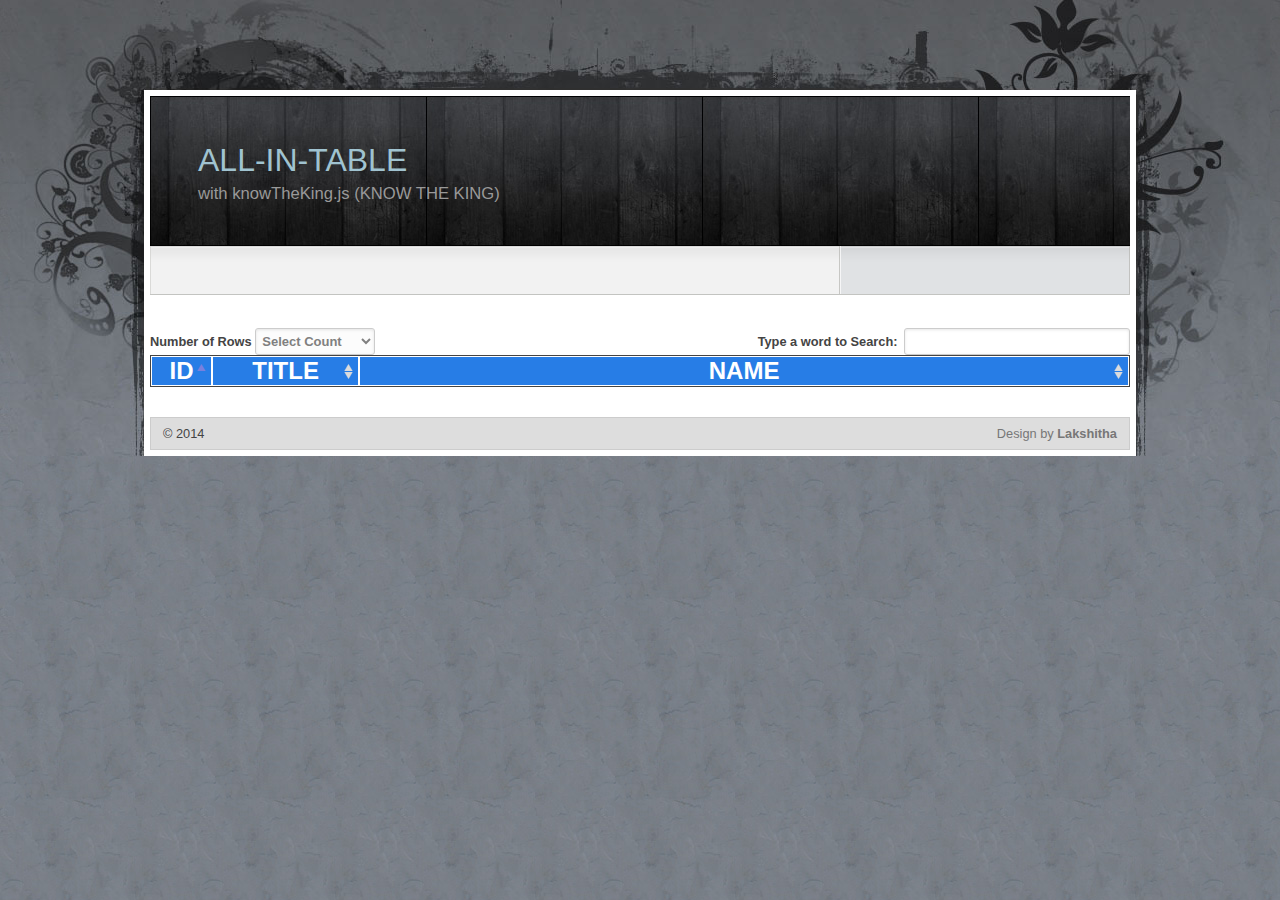
==== public_html/index.html @ a417cc81 "init" ====
<!DOCTYPE html>
<!DOCTYPE html PUBLIC "-//W3C//DTD XHTML 1.0 Transitional//EN" "http://www.w3.org/TR/xhtml1/DTD/xhtml1-transitional.dtd">
<html xmlns="http://www.w3.org/1999/xhtml" dir="ltr">
    <head>
        <title>Lakshitha 212</title>
        <meta http-equiv="content-type" content="text/html; charset=UTF-8"/>
        <meta name="description" content=""/>
        <meta name="keywords" content="noTheKing,TABLE-IN-ALL,table filter,table sorter" />
        <meta name="author" content="" />
        <script type="text/javascript" src="js/libs/jquery-1.9.1.js"></script>
        <script type="text/javascript" src="js/libs/knowTheKing.js"></script>
        <script type="text/javascript" src="js/libs/setupKnowTheKing.js"></script>
        <link rel="stylesheet" type="text/css" href="css/style.css" media="screen" />
        <link rel="stylesheet" type="text/css" href="css/knowTheKng.css" media="screen" />
        <script type="text/javascript">
            $(document).ready(function() {
                var s = $('#e').dataTable();
                setupDataTableSettings(true, true, [10, 100, 200, 500], 'e', true, true);
            });

        </script>
    </head>
    <body id="top">

        <div id="layout_wrapper">
            <div id="layout_wrapper2">
                <div id="layout_wrapper3">
                    <div id="layout_wrapper4">

                        <div id="header_wrapper">
                            <div id="header">
                                <div id="site_title">
                                    <h1><a href="#">ALL-IN-TABLE</a></h1>
                                    <h2>with knowTheKing.js (KNOW THE KING)</h2>
                                </div>
                            </div>
                        </div>
                        <div id="main_wrapper">
                            <div id="main">
                                <div class="clearer">&nbsp;</div>
                            </div>
                        </div>
                        <br></br>
                        <table id="e" border="1">
                            <thead>
                                <tr>
                                    <td>ID</td>
                                    <td>TITLE</td>
                                    <td>NAME</td>
                                </tr>
                            </thead>
                            <tbody>
                                <tr>
                                    <td>1</td>
                                    <td>Mr.</td>
                                    <td>B.E.Waduge</td>
                                </tr>
                                <tr>
                                    <td>2</td>
                                    <td>Mr.</td>
                                    <td>K.M. Thamira Madushanka </td>
                                </tr>
                                <tr>
                                    <td>3</td>
                                    <td>Mr.</td>
                                    <td>Oshan</td>
                                </tr>
                                <tr>
                                    <td>4</td>
                                    <td>Mr.</td>
                                    <td>M.S.M.Insaf</td>
                                </tr>
                                <tr>
                                    <td>5</td>
                                    <td>Mr.</td>
                                    <td>H.W.Thisaru Dilhara </td>
                                </tr>
                                <tr>
                                    <td>6</td>
                                    <td>Mr.</td>
                                    <td>Supun Lakshan Disanayaka</td>
                                </tr>


                                <tr>
                                    <td>7</td>
                                    <td>Mr.</td>
                                    <td>S.H.Dinesh Madushanka</td>
                                </tr>
                                <tr>
                                    <td>8</td>
                                    <td>Mr.</td>
                                    <td>R.T.T.Rubasinghe</td>
                                </tr>
                                <tr>
                                    <td>9</td>
                                    <td>Mr.</td>
                                    <td>I.H.M.S.Kumara</td>
                                </tr>
                                <tr>
                                    <td>10</td>
                                    <td>Mr.</td>
                                    <td>Lahiru Prasanna</td>
                                </tr>
                                <tr>
                                    <td>11</td>
                                    <td>Mr.</td>
                                    <td>M.I.Faazy Ahamad</td>
                                </tr>
                                <tr>
                                    <td>12</td>
                                    <td>Mr.</td>
                                    <td>A.L.A.Lahiru Chaminda</td>
                                </tr>
                                <tr>
                                    <td>13</td>
                                    <td>Mr.</td>
                                    <td>Kanishka Sanjaya</td>
                                </tr>
                                <tr>
                                    <td>14</td>
                                    <td>Mr.</td>
                                    <td>Kasun Wickramanayake</td>
                                </tr>
                                <tr>
                                    <td>15</td>
                                    <td>Mr.</td>
                                    <td>Y.Chathura Umayanga Sriyaratne</td>
                                </tr>
                                <tr>
                                    <td>16</td>
                                    <td>Mr.</td>
                                    <td>Mohomed Thahsan</td>
                                </tr>
                                <tr>
                                    <td>17</td>
                                    <td>Mr.</td>
                                    <td>Mohamed Rislan</td>
                                </tr>
                                <tr>
                                    <td>18</td>
                                    <td>Mr.</td>
                                    <td>Niroshan Chathura</td>
                                </tr>
                                <tr>
                                    <td>19</td>
                                    <td>Mr.</td>
                                    <td>Anuradha Hennayake K.M.S. </td>
                                </tr>
                                <tr>
                                    <td>20</td>
                                    <td>Mr.</td>
                                    <td>Kasun Buddika </td>
                                </tr>
                                <tr>
                                    <td>1</td>
                                    <td>Mr.</td>
                                    <td>B.E.Waduge</td>
                                </tr>
                                <tr>
                                    <td>2</td>
                                    <td>Mr.</td>
                                    <td>K.M. Thamira Madushanka </td>
                                </tr>
                                <tr>
                                    <td>3</td>
                                    <td>Mr.</td>
                                    <td>Oshan</td>
                                </tr>
                                <tr>
                                    <td>4</td>
                                    <td>Mr.</td>
                                    <td>M.S.M.Insaf</td>
                                </tr>
                                <tr>
                                    <td>5</td>
                                    <td>Mr.</td>
                                    <td>H.W.Thisaru Dilhara </td>
                                </tr>
                                <tr>
                                    <td>6</td>
                                    <td>Mr.</td>
                                    <td>Supun Lakshan Disanayaka</td>
                                </tr>


                                <tr>
                                    <td>7</td>
                                    <td>Mr.</td>
                                    <td>S.H.Dinesh Madushanka</td>
                                </tr>
                                <tr>
                                    <td>8</td>
                                    <td>Mr.</td>
                                    <td>R.T.T.Rubasinghe</td>
                                </tr>
                                <tr>
                                    <td>9</td>
                                    <td>Mr.</td>
                                    <td>I.H.M.S.Kumara</td>
                                </tr>
                                <tr>
                                    <td>10</td>
                                    <td>Mr.</td>
                                    <td>Lahiru Prasanna</td>
                                </tr>
                                <tr>
                                    <td>11</td>
                                    <td>Mr.</td>
                                    <td>M.I.Faazy Ahamad</td>
                                </tr>
                                <tr>
                                    <td>12</td>
                                    <td>Mr.</td>
                                    <td>A.L.A.Lahiru Chaminda</td>
                                </tr>
                                <tr>
                                    <td>13</td>
                                    <td>Mr.</td>
                                    <td>Kanishka Sanjaya</td>
                                </tr>
                                <tr>
                                    <td>14</td>
                                    <td>Mr.</td>
                                    <td>Kasun Wickramanayake</td>
                                </tr>
                                <tr>
                                    <td>15</td>
                                    <td>Mr.</td>
                                    <td>Y.Chathura Umayanga Sriyaratne</td>
                                </tr>
                                <tr>
                                    <td>16</td>
                                    <td>Mr.</td>
                                    <td>Mohomed Thahsan</td>
                                </tr>
                                <tr>
                                    <td>17</td>
                                    <td>Mr.</td>
                                    <td>Mohamed Rislan</td>
                                </tr>
                                <tr>
                                    <td>18</td>
                                    <td>Mr.</td>
                                    <td>Niroshan Chathura</td>
                                </tr>
                                <tr>
                                    <td>19</td>
                                    <td>Mr.</td>
                                    <td>Anuradha Hennayake K.M.S. </td>
                                </tr>
                                <tr>
                                    <td>20</td>
                                    <td>Mr.</td>
                                    <td>Kasun Buddika </td>
                                </tr>
                                <tr>
                                    <td>1</td>
                                    <td>Mr.</td>
                                    <td>B.E.Waduge</td>
                                </tr>
                                <tr>
                                    <td>2</td>
                                    <td>Mr.</td>
                                    <td>K.M. Thamira Madushanka </td>
                                </tr>
                                <tr>
                                    <td>3</td>
                                    <td>Mr.</td>
                                    <td>Oshan</td>
                                </tr>
                                <tr>
                                    <td>4</td>
                                    <td>Mr.</td>
                                    <td>M.S.M.Insaf</td>
                                </tr>
                                <tr>
                                    <td>5</td>
                                    <td>Mr.</td>
                                    <td>H.W.Thisaru Dilhara </td>
                                </tr>
                                <tr>
                                    <td>6</td>
                                    <td>Mr.</td>
                                    <td>Supun Lakshan Disanayaka</td>
                                </tr>


                                <tr>
                                    <td>7</td>
                                    <td>Mr.</td>
                                    <td>S.H.Dinesh Madushanka</td>
                                </tr>
                                <tr>
                                    <td>8</td>
                                    <td>Mr.</td>
                                    <td>R.T.T.Rubasinghe</td>
                                </tr>
                                <tr>
                                    <td>9</td>
                                    <td>Mr.</td>
                                    <td>I.H.M.S.Kumara</td>
                                </tr>
                                <tr>
                                    <td>10</td>
                                    <td>Mr.</td>
                                    <td>Lahiru Prasanna</td>
                                </tr>
                                <tr>
                                    <td>11</td>
                                    <td>Mr.</td>
                                    <td>M.I.Faazy Ahamad</td>
                                </tr>
                                <tr>
                                    <td>12</td>
                                    <td>Mr.</td>
                                    <td>A.L.A.Lahiru Chaminda</td>
                                </tr>
                                <tr>
                                    <td>13</td>
                                    <td>Mr.</td>
                                    <td>Kanishka Sanjaya</td>
                                </tr>
                                <tr>
                                    <td>14</td>
                                    <td>Mr.</td>
                                    <td>Kasun Wickramanayake</td>
                                </tr>
                                <tr>
                                    <td>15</td>
                                    <td>Mr.</td>
                                    <td>Y.Chathura Umayanga Sriyaratne</td>
                                </tr>
                                <tr>
                                    <td>16</td>
                                    <td>Mr.</td>
                                    <td>Mohomed Thahsan</td>
                                </tr>
                                <tr>
                                    <td>17</td>
                                    <td>Mr.</td>
                                    <td>Mohamed Rislan</td>
                                </tr>
                                <tr>
                                    <td>18</td>
                                    <td>Mr.</td>
                                    <td>Niroshan Chathura</td>
                                </tr>
                                <tr>
                                    <td>19</td>
                                    <td>Mr.</td>
                                    <td>Anuradha Hennayake K.M.S. </td>
                                </tr>
                                <tr>
                                    <td>20</td>
                                    <td>Mr.</td>
                                    <td>Kasun Buddika </td>
                                </tr>
                                <tr>
                                    <td>1</td>
                                    <td>Mr.</td>
                                    <td>B.E.Waduge</td>
                                </tr>
                                <tr>
                                    <td>2</td>
                                    <td>Mr.</td>
                                    <td>K.M. Thamira Madushanka </td>
                                </tr>
                                <tr>
                                    <td>3</td>
                                    <td>Mr.</td>
                                    <td>Oshan</td>
                                </tr>
                                <tr>
                                    <td>4</td>
                                    <td>Mr.</td>
                                    <td>M.S.M.Insaf</td>
                                </tr>
                                <tr>
                                    <td>5</td>
                                    <td>Mr.</td>
                                    <td>H.W.Thisaru Dilhara </td>
                                </tr>
                                <tr>
                                    <td>6</td>
                                    <td>Mr.</td>
                                    <td>Supun Lakshan Disanayaka</td>
                                </tr>


                                <tr>
                                    <td>7</td>
                                    <td>Mr.</td>
                                    <td>S.H.Dinesh Madushanka</td>
                                </tr>
                                <tr>
                                    <td>8</td>
                                    <td>Mr.</td>
                                    <td>R.T.T.Rubasinghe</td>
                                </tr>
                                <tr>
                                    <td>9</td>
                                    <td>Mr.</td>
                                    <td>I.H.M.S.Kumara</td>
                                </tr>
                                <tr>
                                    <td>10</td>
                                    <td>Mr.</td>
                                    <td>Lahiru Prasanna</td>
                                </tr>
                                <tr>
                                    <td>11</td>
                                    <td>Mr.</td>
                                    <td>M.I.Faazy Ahamad</td>
                                </tr>
                                <tr>
                                    <td>12</td>
                                    <td>Mr.</td>
                                    <td>A.L.A.Lahiru Chaminda</td>
                                </tr>
                                <tr>
                                    <td>13</td>
                                    <td>Mr.</td>
                                    <td>Kanishka Sanjaya</td>
                                </tr>
                                <tr>
                                    <td>14</td>
                                    <td>Mr.</td>
                                    <td>Kasun Wickramanayake</td>
                                </tr>
                                <tr>
                                    <td>15</td>
                                    <td>Mr.</td>
                                    <td>Y.Chathura Umayanga Sriyaratne</td>
                                </tr>
                                <tr>
                                    <td>16</td>
                                    <td>Mr.</td>
                                    <td>Mohomed Thahsan</td>
                                </tr>
                                <tr>
                                    <td>17</td>
                                    <td>Mr.</td>
                                    <td>Mohamed Rislan</td>
                                </tr>
                                <tr>
                                    <td>18</td>
                                    <td>Mr.</td>
                                    <td>Niroshan Chathura</td>
                                </tr>
                                <tr>
                                    <td>19</td>
                                    <td>Mr.</td>
                                    <td>Anuradha Hennayake K.M.S. </td>
                                </tr>
                                <tr>
                                    <td>20</td>
                                    <td>Mr.</td>
                                    <td>Kasun Buddika </td>
                                </tr>
                                <tr>
                                    <td>1</td>
                                    <td>Mr.</td>
                                    <td>B.E.Waduge</td>
                                </tr>
                                <tr>
                                    <td>2</td>
                                    <td>Mr.</td>
                                    <td>K.M. Thamira Madushanka </td>
                                </tr>
                                <tr>
                                    <td>3</td>
                                    <td>Mr.</td>
                                    <td>Oshan</td>
                                </tr>
                                <tr>
                                    <td>4</td>
                                    <td>Mr.</td>
                                    <td>M.S.M.Insaf</td>
                                </tr>
                                <tr>
                                    <td>5</td>
                                    <td>Mr.</td>
                                    <td>H.W.Thisaru Dilhara </td>
                                </tr>
                                <tr>
                                    <td>6</td>
                                    <td>Mr.</td>
                                    <td>Supun Lakshan Disanayaka</td>
                                </tr>


                                <tr>
                                    <td>7</td>
                                    <td>Mr.</td>
                                    <td>S.H.Dinesh Madushanka</td>
                                </tr>
                                <tr>
                                    <td>8</td>
                                    <td>Mr.</td>
                                    <td>R.T.T.Rubasinghe</td>
                                </tr>
                                <tr>
                                    <td>9</td>
                                    <td>Mr.</td>
                                    <td>I.H.M.S.Kumara</td>
                                </tr>
                                <tr>
                                    <td>10</td>
                                    <td>Mr.</td>
                                    <td>Lahiru Prasanna</td>
                                </tr>
                                <tr>
                                    <td>11</td>
                                    <td>Mr.</td>
                                    <td>M.I.Faazy Ahamad</td>
                                </tr>
                                <tr>
                                    <td>12</td>
                                    <td>Mr.</td>
                                    <td>A.L.A.Lahiru Chaminda</td>
                                </tr>
                                <tr>
                                    <td>13</td>
                                    <td>Mr.</td>
                                    <td>Kanishka Sanjaya</td>
                                </tr>
                                <tr>
                                    <td>14</td>
                                    <td>Mr.</td>
                                    <td>Kasun Wickramanayake</td>
                                </tr>
                                <tr>
                                    <td>15</td>
                                    <td>Mr.</td>
                                    <td>Y.Chathura Umayanga Sriyaratne</td>
                                </tr>
                                <tr>
                                    <td>16</td>
                                    <td>Mr.</td>
                                    <td>Mohomed Thahsan</td>
                                </tr>
                                <tr>
                                    <td>17</td>
                                    <td>Mr.</td>
                                    <td>Mohamed Rislan</td>
                                </tr>
                                <tr>
                                    <td>18</td>
                                    <td>Mr.</td>
                                    <td>Niroshan Chathura</td>
                                </tr>
                                <tr>
                                    <td>19</td>
                                    <td>Mr.</td>
                                    <td>Anuradha Hennayake K.M.S. </td>
                                </tr>
                                <tr>
                                    <td>20</td>
                                    <td>Mr.</td>
                                    <td>Kasun Buddika </td>
                                </tr>
                                <tr>
                                    <td>1</td>
                                    <td>Mr.</td>
                                    <td>B.E.Waduge</td>
                                </tr>
                                <tr>
                                    <td>2</td>
                                    <td>Mr.</td>
                                    <td>K.M. Thamira Madushanka </td>
                                </tr>
                                <tr>
                                    <td>3</td>
                                    <td>Mr.</td>
                                    <td>Oshan</td>
                                </tr>
                                <tr>
                                    <td>4</td>
                                    <td>Mr.</td>
                                    <td>M.S.M.Insaf</td>
                                </tr>
                                <tr>
                                    <td>5</td>
                                    <td>Mr.</td>
                                    <td>H.W.Thisaru Dilhara </td>
                                </tr>
                                <tr>
                                    <td>6</td>
                                    <td>Mr.</td>
                                    <td>Supun Lakshan Disanayaka</td>
                                </tr>


                                <tr>
                                    <td>7</td>
                                    <td>Mr.</td>
                                    <td>S.H.Dinesh Madushanka</td>
                                </tr>
                                <tr>
                                    <td>8</td>
                                    <td>Mr.</td>
                                    <td>R.T.T.Rubasinghe</td>
                                </tr>
                                <tr>
                                    <td>9</td>
                                    <td>Mr.</td>
                                    <td>I.H.M.S.Kumara</td>
                                </tr>
                                <tr>
                                    <td>10</td>
                                    <td>Mr.</td>
                                    <td>Lahiru Prasanna</td>
                                </tr>
                                <tr>
                                    <td>11</td>
                                    <td>Mr.</td>
                                    <td>M.I.Faazy Ahamad</td>
                                </tr>
                                <tr>
                                    <td>12</td>
                                    <td>Mr.</td>
                                    <td>A.L.A.Lahiru Chaminda</td>
                                </tr>
                                <tr>
                                    <td>13</td>
                                    <td>Mr.</td>
                                    <td>Kanishka Sanjaya</td>
                                </tr>
                                <tr>
                                    <td>14</td>
                                    <td>Mr.</td>
                                    <td>Kasun Wickramanayake</td>
                                </tr>
                                <tr>
                                    <td>15</td>
                                    <td>Mr.</td>
                                    <td>Y.Chathura Umayanga Sriyaratne</td>
                                </tr>
                                <tr>
                                    <td>16</td>
                                    <td>Mr.</td>
                                    <td>Mohomed Thahsan</td>
                                </tr>
                                <tr>
                                    <td>17</td>
                                    <td>Mr.</td>
                                    <td>Mohamed Rislan</td>
                                </tr>
                                <tr>
                                    <td>18</td>
                                    <td>Mr.</td>
                                    <td>Niroshan Chathura</td>
                                </tr>
                                <tr>
                                    <td>19</td>
                                    <td>Mr.</td>
                                    <td>Anuradha Hennayake K.M.S. </td>
                                </tr>
                                <tr>
                                    <td>20</td>
                                    <td>Mr.</td>
                                    <td>Kasun Buddika </td>
                                </tr>
                                <tr>
                                    <td>1</td>
                                    <td>Mr.</td>
                                    <td>B.E.Waduge</td>
                                </tr>
                                <tr>
                                    <td>2</td>
                                    <td>Mr.</td>
                                    <td>K.M. Thamira Madushanka </td>
                                </tr>
                                <tr>
                                    <td>3</td>
                                    <td>Mr.</td>
                                    <td>Oshan</td>
                                </tr>
                                <tr>
                                    <td>4</td>
                                    <td>Mr.</td>
                                    <td>M.S.M.Insaf</td>
                                </tr>
                                <tr>
                                    <td>5</td>
                                    <td>Mr.</td>
                                    <td>H.W.Thisaru Dilhara </td>
                                </tr>
                                <tr>
                                    <td>6</td>
                                    <td>Mr.</td>
                                    <td>Supun Lakshan Disanayaka</td>
                                </tr>


                                <tr>
                                    <td>7</td>
                                    <td>Mr.</td>
                                    <td>S.H.Dinesh Madushanka</td>
                                </tr>
                                <tr>
                                    <td>8</td>
                                    <td>Mr.</td>
                                    <td>R.T.T.Rubasinghe</td>
                                </tr>
                                <tr>
                                    <td>9</td>
                                    <td>Mr.</td>
                                    <td>I.H.M.S.Kumara</td>
                                </tr>
                                <tr>
                                    <td>10</td>
                                    <td>Mr.</td>
                                    <td>Lahiru Prasanna</td>
                                </tr>
                                <tr>
                                    <td>11</td>
                                    <td>Mr.</td>
                                    <td>M.I.Faazy Ahamad</td>
                                </tr>
                                <tr>
                                    <td>12</td>
                                    <td>Mr.</td>
                                    <td>A.L.A.Lahiru Chaminda</td>
                                </tr>
                                <tr>
                                    <td>13</td>
                                    <td>Mr.</td>
                                    <td>Kanishka Sanjaya</td>
                                </tr>
                                <tr>
                                    <td>14</td>
                                    <td>Mr.</td>
                                    <td>Kasun Wickramanayake</td>
                                </tr>
                                <tr>
                                    <td>15</td>
                                    <td>Mr.</td>
                                    <td>Y.Chathura Umayanga Sriyaratne</td>
                                </tr>
                                <tr>
                                    <td>16</td>
                                    <td>Mr.</td>
                                    <td>Mohomed Thahsan</td>
                                </tr>
                                <tr>
                                    <td>17</td>
                                    <td>Mr.</td>
                                    <td>Mohamed Rislan</td>
                                </tr>
                                <tr>
                                    <td>18</td>
                                    <td>Mr.</td>
                                    <td>Niroshan Chathura</td>
                                </tr>
                                <tr>
                                    <td>19</td>
                                    <td>Mr.</td>
                                    <td>Anuradha Hennayake K.M.S. </td>
                                </tr>
                                <tr>
                                    <td>20</td>
                                    <td>Mr.</td>
                                    <td>Kasun Buddika </td>
                                </tr>

                            </tbody>
                        </table>
                        <br></br>
                        <div id="footer">

                            <div class="left">
                                &copy; 2014
                            </div>
                            <div class="right">
                                <a href="#">Design </a> by <strong>Lakshitha</strong>
                            </div>

                            <div class="clearer">&nbsp;</div>

                        </div>

                    </div>
                </div>
            </div>
        </div>

    </body>
</html>
---- public_html/css/style.css ----
html, body, div, span, object, iframe, h1, h2, h3, h4, h5, h6, p, blockquote, pre, a, abbr, acronym, address, code, del, dfn, em, img, q, dl, dt, dd, ol, ul, li, fieldset, form, label, legend, table, caption, tbody, tfoot, thead, tr, th, td, textarea, input, select {margin: 0; padding: 0; border: 0; font-weight: inherit; font-style: inherit; font-size: 100%; font-family: inherit; vertical-align: baseline;}
caption{text-align: left; font-weight: normal;}
blockquote:before, blockquote:after, q:before, q:after {content: "";}
blockquote, q {quotes: "" "";}
a img {border: none;}
:focus {outline: 0;}


/*
   General
------------------------------------------------------------------- */

html {
    height: 100%;

}

body {
    background: #797E84 url('img/body.jpg');
    color: #444;
    font: normal 80% sans-serif;

}


/*
   Typography
------------------------------------------------------------------- */

/* Headings */

h1,h2,h3,h4,h5,h6 {
    color: #555;
    font-weight: normal;
    line-height: 1;
    margin-bottom: 0.3em;
}
h4,h5,h6 {font-weight: bold;}

h1 {font-size: 2.6em;}
h2 {font-size: 2em;}
h3 {font-size: 1.5em;}
h4 {font-size: 1.25em;}
h5 {font-size: 1.1em;}
h6 {font-size: 1em;}

h1 img, h2 img, h3 img, h4 img, h5 img, h6 img {margin: 0;}


/* Text elements */

p {margin-bottom: 1em;}

a:focus,a:hover {color: #000;}
a {
    color: #357;
    text-decoration: underline;
}

abbr, acronym {border-bottom: 1px dotted #666;}
address {margin-bottom: 1.5em;}
blockquote {margin: 1.5em;}
del, blockquote {color: #666;}
em, dfn, blockquote, address {font-style: italic;}
strong, dfn {font-weight: bold;}
sup, sub {line-height: 0;}

pre {
    margin: 1.5em 0;
    white-space: pre;
}
pre,code,tt {
    font: 1em monospace;
    line-height: 1.5;
}


/* Lists */

li ul, li ol {margin-left: 1.5em;}
ul, ol {margin: 0 1.5em 1.5em 1.5em;}

ul {list-style-type: disc;}
ol {list-style-type: decimal;}

dl {margin: 0 0 1.5em 0;}
dl dt {font-weight: bold;}
dd {margin-left: 1.5em;}

ul.tabbed {
    display: inline;
    margin: 0;
}
ul.tabbed li {
    float: left;
    list-style: none;
    margin: 0;
}

/* Misc classes */

.small {font-size: 0.9em;}
.smaller {font-size: 0.8em;}
.smallest {font-size: 0.7em;}

.large {font-size: 1.1em;}
.larger {font-size: 1.2em;}
.largest {font-size: 1.3em;}

.hidden {display: none;}

.quiet {color: #666;}
.loud {color: #000;}
.highlight {background: #FF0;}

.text_left {text-align: left;}
.text_right {text-align: right;}
.text_center {text-align: center;}

.error, .notice, .success {
    font-size: 1.1em;
    border: 1px solid #DDD;
    margin-bottom: 1em;
    padding: 0.6em 0.8em;
}

.error {
    background: #FBE3E4;
    border-color: #FBC2C4;
    color: #8A1F11;
}
.error a {color: #8A1F11;}

.notice {
    background: #FFF6BF;
    border-color: #FFD324;
    color: #514721;
}
.notice a {color: #514721;}

.success {
    background: #E6EFC2;
    border-color: #C6D880;
    color: #264409;
}
.success a {color: #264409;}


/*
   Forms
------------------------------------------------------------------- */

label {
    cursor: pointer;
    font-weight: bold;
}
fieldset {border: 1px solid #CCC;}
legend {
    font-size: 1.2em;
    font-weight: bold;
}
textarea {overflow: auto;}
input.text, textarea, select {
    background: #FCFCFC;
    border: 1px inset #AAA;
    padding: 4px 5px;
}
input.text:focus, textarea:focus, select:focus {background: #FFFFF5;}

input.button {
    background: #F9F9F3;
    border: 1px outset #AAA;
    padding: 4px 5px;
}
input.button:active {border-style: inset;}


.form_row {
    background: #F5F5F5;
    border-top: 1px solid #FFF;
    border-bottom: 1px solid #E1E1E1;
    padding: 10px 0;
}
.form_required {font-weight: bold;}
.form_row_submit, .legend {
    background: #E5E5E5;
    border-bottom: 1px solid #CCC;
    border-top: 1px solid #FAFAFA;
    padding: 4px 0 8px;
}
.legend {
    border-bottom: 1px solid #CCC;
    padding: 8px 18px 6px;
    font-size: 1.4em;
}
.form_property, .form_value {float: left;}
.form_property {
    text-align: right;
    width: 110px;
}
.form_value {padding-left: 24px;}
.form_row_submit .form_value {padding-left: 132px;}

.center,.aligncenter {
    display: block;
    margin-left: auto;
    margin-right: auto;
}

img.bordered,img.alignleft,img.alignright,img.aligncenter {
    background-color: #FFF;
    border: 1px solid #DDD;
    padding: 3px;
}
img.alignleft, img.left {margin: 0 1.5em 1em 0;}
img.alignright, img.right {margin: 0 0 1em 1.5em;}


/* Floats */

.left,.alignleft {float: left;}
.right,.alignright {float: right;}

.clear,.clearer {clear: both;}
.clearer {
    display: block;
    font-size: 0;
    line-height: 0;
}


/*
   Separators
------------------------------------------------------------------- */

.content_separator, .archive_separator {
    background: #D5D5D5;
    clear: both;
    color: #FFE;
    display: block;
    font-size: 0;
    height: 1px;
    line-height: 0;
    margin: 12px 0 24px;
}
.archive_separator {margin: 0 0 14px;}


/*
   Posts
------------------------------------------------------------------- */

.post {margin-bottom: 24px;}

.post_title a,.post_meta a, .post_date a {text-decoration: none;}
.post_title a:hover,.post_meta a:hover, .post_date a:hover {text-decoration: underline;}

.post_date {
    border-top: 1px solid #D5D5D5;
    color: #777;
    font-size: 0.9em;
    padding: 8px 0 12px;
}
.post_date a {color: #444;}

.post_meta {
    background: #E7E7E7;
    border: 1px solid #D7D7D7;
    color: #777;
    font-size: 0.9em;
    padding: 6px 10px;
}
.post_meta a {color: #345; }
.post_meta a:hover {color: #001;}

/* Archives */
.archive_pagination {margin-bottom: 1.6em;}
.archive_post {margin-bottom: 14px;}
.archive_post_title {padding-top: 3px;}
.archive_post_date {
    background: #FAFAFA;
    border-bottom: 1px solid #C5C5C5;
    border-right: 1px solid #CFCFCF;
    float: left;
    margin-right: 12px;
    padding: 2px 0 5px;
    text-align: center;
    width: 46px;
}
.archive_post .post_date {
    border: none;
    padding: 3px 0 0;
}
.archive_post_day {font: normal 1.6em Georgia,serif;}


/*
   Thumbnails
------------------------------------------------------------------- */

.thumbnails {margin: 0 0 1em -8px;}
.thumbnails a.thumb {
    background: #D5D5D5;
    display: block;
    float: left;
    margin: 0 0 8px 8px;
    padding: 3px;
}
.thumbnails a.thumb:hover {background: #C0C0C0;}
.thumbnails .thumb img {display: block;}


/*
   Box
------------------------------------------------------------------- */

.box {margin-bottom: 0.6em;}
.box_title {
    background: #D2D5D8;
    border-bottom: 1px solid #C6C9CB;
    color: #70767A;
    font: bold 1.3em sans-serif;
    padding: 7px 10px 6px;
}
.box_content {padding: 8px 0 8px;}
.box li:first-child {border-top: none;}


/*
   Comments
------------------------------------------------------------------- */

div.comment_list {
    border-top: 1px solid #D6D6D6;
    margin: 1em 0 2em;
}

.comment {
    border-bottom: 1px solid #D6D6D6;
    padding-top: 10px;
}
.comment_date {font-size: 0.9em;}
.comment_date a {
    color: #567;
    text-decoration: none;
}
.comment_date a:hover {
    color: #001;
    text-decoration: underline;
}
.comment_body {padding-top: 4px;}

.comment_gravatar {width: 48px;}
.comment_gravatar img {
    background: #FFF;
    border: 1px solid #DDD;
    padding: 2px;
}


/*
   Layout
------------------------------------------------------------------- */

/* General wrappers */

#layout_wrapper {
    background: url('img/layout_wrapper.jpg') repeat-x;
    padding-bottom: 16px;
}
#layout_wrapper2 {
    background: url('img/layout_wrapper2.jpg') no-repeat center top;
    padding-top: 90px;
}
#layout_wrapper3 {
    background: #FFF;
    margin: 0 auto;
    width: 992px;
}
#layout_wrapper4 {padding: 6px;}


/* Header */

#header_wrapper {
    background: #222 url('img/header.jpg') repeat-x;
    height: 150px;
}
#header {padding: 48px 48px 0 48px;}

#site_title h1 {
    color: #A0C3D0;
    font-size: 2.5em;
}
#site_title h1 a {
    color: #A0C3D0;
    text-decoration: none;
}
#site_title h1 a:hover {color: #DDD;}
#site_title h2 {
    color: #999;
    font-size: 1.3em;
}


/* Navigation */

#navigation {
    background: #6E7D85 url('img/navigation.gif') repeat-x;
    margin-bottom: 3px;
    padding-top: 4px;
}
#navigation a {
    color: #E0E6EA;
    display: block;
    font-weight: bold;
    text-decoration: none;
}
#navigation a:hover {color: #F0F6FA;}

/* Main navigation */
#nav li {border-right: 1px solid #54646C;}
#nav a {
    font-size: 1.3em;
    padding: 10px 16px;
}
#nav a:hover {background: #5E6D75;}
#nav li.current_page_item a {
    background: #6E7D85;
    color: #FFF;
}

/* Sub-navigation */
#subnav {
    border-top: 1px solid #555A5F;
    background: #60656A;
}
#subnav li {border-right: 1px solid #50555A;}
#subnav a {
    font-size: 1.1em;
    padding: 9px 12px;
}
#subnav a:hover {background: #555A5F;}


/* Main */

#main_wrapper {
    background: url('img/main_wrapper.gif') repeat-y;
    border-bottom: 1px solid #C3C4C1;
    margin-bottom: 3px;
}
#main {
    background: url('img/main.gif') no-repeat;
    padding: 24px 0;
}
#content_wrapper {width: 690px;}
#content {padding: 0 20px;}


/* Sidebar */

#sidebar_wrapper {width: 290px;}
#sidebar {padding: 0 18px;}


/* Dashboard */

#dashboard_wrapper {}
#dashboard {
    background: #C9CDCF url('img/dashboard.gif') repeat-x;
    border: 1px solid #ACAFB0;
    color: #404448;
    margin-bottom: 3px;
    padding: 16px;
}

#dashboard .col3 {width: 288px;}
#dashboard .col3mid {width: 370px;}
#dashboard .col3mid .col3_content {
    border-left: 1px solid #B0B4B8;
    border-right: 1px solid #B0B4B8;
    margin: 0 20px;
    padding: 0 20px;
}
#dashboard .col_title {
    color: #606669;
    font-size: 1.5em;
}

#dashboard ul {margin: 0;}
#dashboard li {
    border-bottom: 1px solid #BABEBF;
    list-style: none;
    padding: 5px 0;
}
#dashboard li a {
    color: #404448;
    text-decoration: none;
}
#dashboard li a:hover {
    color: #202428;
    text-decoration: underline;
}


/* Footer */

#footer {
    background: #DDD;
    border: 1px solid #CCC;
    padding: 8px 12px;
}
#footer .right, #footer .right a {
    color: #777;
    text-decoration: none;
}
#footer .right a:hover {
    color: #223;
    text-decoration: underline;
}

/*
   Single line IE-fix
------------------------------------------------------------------- */
* html #main, * html #dashboard {height: 0.01%; min-height: 0.01%;}


/*
   Misc overriding classes
------------------------------------------------------------------- */

/* Border */

.noborder {border: 0;}
.notborder {border-top: 0;}
.norborder {border-right: 0;}
.nobborder {border-bottom: 0;}
.nolborder {border-left: 0;}

/* Margin */

.nomargin {margin: 0;}
.notmargin {margin-top: 0;}
.normargin {margin-right: 0;}
.nobmargin {margin-bottom: 0;}
.nolmargin {margin-left: 0;}

/* Padding */

.nopadding {padding: 0;}
.notpadding {padding-top: 0;}
.norpadding {padding-right: 0;}
.nobpadding {padding-bottom: 0;}
.nolpadding {padding-left: 0;}


/*table*/
table{
    width: 100%;
    border: 1px solid;border-spacing: 0;
    text-align:center;
    border-spacing: 0;
}
table thead{
    border: 1px solid;background-color: #277de6;
}
table thead tr{
    border: 1px solid;
}
table thead tr td{
    text-align:center;
    height:20px;
    border: 1px solid;
    font-size: x-large;
    color: #ffffff;
    font-weight: bold;
}
table tbody tr {
    border: 1px solid;
}
table tbody tr td{
    text-align:center;
    height:20px;
    border: 1px solid;
    font-size: 24px;
    color: #080808;
}
.pagination {
    margin:0 ! important;
}
input[type=search]{
    -webkit-transition: border linear 0.2s, box-shadow linear 0.2s;
    -moz-transition: border linear 0.2s, box-shadow linear 0.2s;
    -webkit-transition: border linear 0.2s, box-shadow linear 0.2s;
    -moz-transition: border linear 0.2s, box-shadow linear 0.2s;
    -o-transition: border linear 0.2s, box-shadow linear 0.2s;
    -ms-transition: border linear 0.2s, box-shadow linear 0.2s;
    transition: border linear 0.2s, box-shadow linear 0.2s;
    -webkit-box-shadow: inset 0 1px 3px rgba(0,0,0,0.1);
    -moz-box-shadow: inset 0 1px 3px rgba(0,0,0,0.1);
    -webkit-box-shadow: inset 0 1px 3px rgba(0,0,0,0.1);
    box-shadow: inset 0 1px 3px rgba(0,0,0,0.1);
}
input[type=search]{
    display: inline-block;
    width: 226px;
    padding: 2px;
    font-size: 10px;
    line-height: 18px;
    height: 15px;
    color: #808080;
    border: 1px solid #ccc;
    -webkit-border-radius: 3px;
    border-radius: 3px;
    background-color: #fff;
}
input[type=search]{display:inline-block; width:226px;padding:2px;font-size:13px;line-height:18px;height:22px;color:#808080;border:1px solid #ccc;-webkit-border-radius:3px;border-radius:3px}
input[type=search]:focus{outline:none;border-color:rgba(82,168,236,0.8);-webkit-box-shadow:inset 0 1px 3px rgba(0,0,0,0.1),0 0 8px rgba(82,168,236,0.6);-moz-box-shadow:inset 0 1px 3px rgba(0,0,0,0.1),0 0 8px rgba(82,168,236,0.6);-webkit-box-shadow:inset 0 1px 3px rgba(0,0,0,0.1),0 0 8px rgba(82,168,236,0.6);box-shadow:inset 0 1px 3px rgba(0,0,0,0.1),0 0 8px rgba(82,168,236,0.6)}
input[type=search]:focus ~ .feedback,input[type=password]:focus ~ .feedback,textarea:focus ~ .feedback{color:#222}
input[type=search]{
    height: 27px;
    font-size: 13px;
}
input,option,textarea{font-family:arial, sans-serif;margin:0}
input::-webkit-input-placeholder,input.placeholder,input:-moz-placeholder{color:#aaa}
input[type=text],input[type=password],textarea,select{display:inline-block; width:226px;padding:2px;font-size:13px;line-height:18px;height:22px;color:#808080;border:1px solid #ccc;-webkit-border-radius:3px;border-radius:3px}
input.xl{font-size:16px;padding:8px}input[type=text],input[type=password],select,textarea{-webkit-transition:border linear 0.2s, box-shadow linear 0.2s;-moz-transition:border linear 0.2s, box-shadow linear 0.2s;-webkit-transition:border linear 0.2s, box-shadow linear 0.2s;-moz-transition:border linear 0.2s, box-shadow linear 0.2s;-o-transition:border linear 0.2s, box-shadow linear 0.2s;-ms-transition:border linear 0.2s, box-shadow linear 0.2s;transition:border linear 0.2s, box-shadow linear 0.2s;-webkit-box-shadow:inset 0 1px 3px rgba(0,0,0,0.1);-moz-box-shadow:inset 0 1px 3px rgba(0,0,0,0.1);-webkit-box-shadow:inset 0 1px 3px rgba(0,0,0,0.1);box-shadow:inset 0 1px 3px rgba(0,0,0,0.1)}
input[type=text]:focus,input[type=password]:focus,textarea:focus{outline:none;border-color:rgba(82,168,236,0.8);-webkit-box-shadow:inset 0 1px 3px rgba(0,0,0,0.1),0 0 8px rgba(82,168,236,0.6);-moz-box-shadow:inset 0 1px 3px rgba(0,0,0,0.1),0 0 8px rgba(82,168,236,0.6);-webkit-box-shadow:inset 0 1px 3px rgba(0,0,0,0.1),0 0 8px rgba(82,168,236,0.6);box-shadow:inset 0 1px 3px rgba(0,0,0,0.1),0 0 8px rgba(82,168,236,0.6)}
input[type=text]:focus ~ .feedback,input[type=password]:focus ~ .feedback,textarea:focus ~ .feedback{color:#222}
select,input[type=file]{height:27px;line-height:27px}
input[type=checkbox],input[type=radio]{cursor:pointer}
textarea{height:auto;width:226px;display:block;margin-bottom:0;resize:none}
select{width:232px}
select option{color:#222}
select option[disabled]{color:#808080}
a{
    color: #003399;
    background-color: transparent;
    font-weight: normal;
    text-decoration: none;
}
---- public_html/css/knowTheKng.css ----
table.dataTable thead .sorting_asc,
table.dataTable thead .sorting_desc,
table.dataTable thead .sorting {
    cursor: pointer;
    *cursor: hand;
}
table.dataTable thead .sorting {
    background: url("./img/sort_both.png") no-repeat center right;
}
table.dataTable thead .sorting_asc {
    background: url("./img/sort_asc.png") no-repeat center right;
}
table.dataTable thead .sorting_desc {
    background: url("./img/sort_desc.png") no-repeat center right;
}
table.dataTable thead .sorting_asc_disabled {
    background: url("./img/sort_asc_disabled.png") no-repeat center right;
}
table.dataTable thead .sorting_desc_disabled {
    background: url("./img/sort_desc_disabled.png") no-repeat center right;
}
.dataTables_wrapper {
    position: relative;
    clear: both;
    *zoom: 1;
    zoom: 1;
}
.dataTables_wrapper .dataTables_length {
    float: left;
}
.dataTables_wrapper .dataTables_filter {
    float: right;
    text-align: right;
}
.dataTables_wrapper .dataTables_filter input {
    margin-left: 0.5em;
}
.dataTables_wrapper .dataTables_info {
    clear: both;
    float: right;
    padding-top: 0.25em;
}
/*.dataTables_wrapper .dataTables_info { lakshitha original info
    clear: both;
    float: right;
    padding-top: 0.755em;
}*/
/*.dataTables_wrapper .dataTables_print_excell {lakshitha set print and excell css
    clear: both;
    float: right;
    padding-top: 0.755em;
}*/
.dataTables_wrapper .dataTables_paginate {
    float: left;/*lakshitha set pagination left*/
    text-align: right;
    padding-top: 0.25em;
}
/* lakshitha start pagination style*/
.dataTables_wrapper .dataTables_paginate .paginate_button {
    box-sizing: border-box;
    display: inline-block;
    border:solid 1px;
    border-radius:3px;
    -moz-border-radius:3px;
    -webkit-border-radius:3px;
    padding:6px 9px 6px 9px;
    color:#444444;
    border-color:#BEBEBE;
    background:#FAFAFA;
    margin-left: 2px;
    cursor: pointer;
    *cursor: hand;
}
.dataTables_wrapper .dataTables_paginate .paginate_button.current, .dataTables_wrapper .dataTables_paginate .paginate_button.current:hover {
    color:#FFFFFF;
    box-shadow:0px 1px #EDEDED;
    -moz-box-shadow:0px 1px #EDEDED;
    -webkit-box-shadow:0px 1px #EDEDED;
    text-shadow:0px 1px #3C3C3C;
    border-color:#202020;
    background:#525252;
    background:-moz-linear-gradient(top,#9F9F9F 1px,#6C6C6C 1px,#525252);
    background:-webkit-gradient(linear,0 0,0 100%,color-stop(0.02,#9F9F9F),color-stop(0.02,#6C6C6C),color-stop(1,#525252));
}

/*lakshitha set disabled button to previous and next button*/
.dataTables_wrapper .dataTables_paginate .paginate_button.disabled, .dataTables_wrapper .dataTables_paginate .paginate_button.disabled:hover, .dataTables_wrapper .dataTables_paginate .paginate_button.disabled:active {
    box-sizing: border-box;
    display: inline-block;
    border:solid 1px;
    border-radius:3px;
    -moz-border-radius:3px;
    -webkit-border-radius:3px;
    padding:6px 9px 6px 9px;
    color:#666 !important;
    border-color:#BEBEBE;
    background:#FAFAFA;
    margin-left: 2px;
    cursor: not-allowed;
}
.dataTables_wrapper .dataTables_paginate .paginate_button:hover {
    color: white !important;
    border: 1px solid #111111;
    background-color: #585858;
    background: -webkit-gradient(linear, left top, left bottom, color-stop(0%, #585858), color-stop(100%, #111111));
    /* Chrome,Safari4+ */
    background: -webkit-linear-gradient(top, #585858 0%, #111111 100%);
    /* Chrome10+,Safari5.1+ */
    background: -moz-linear-gradient(top, #585858 0%, #111111 100%);
    /* FF3.6+ */
    background: -ms-linear-gradient(top, #585858 0%, #111111 100%);
    /* IE10+ */
    background: -o-linear-gradient(top, #585858 0%, #111111 100%);
    /* Opera 11.10+ */
    background: linear-gradient(to bottom, #585858 0%, #111111 100%);
    /* W3C */
}
.dataTables_wrapper:after {
    visibility: hidden;
    display: block;
    content: "";
    clear: both;
    height: 0;
}
.dataTables_wrapper .dataTables_print {
    clear: both;
    float: right;
    padding-top: 0.25em;
}
.dataTables_wrapper .dataTables_excel {
    clear: both;
    float: right;
    padding-top: 0.25em;
}
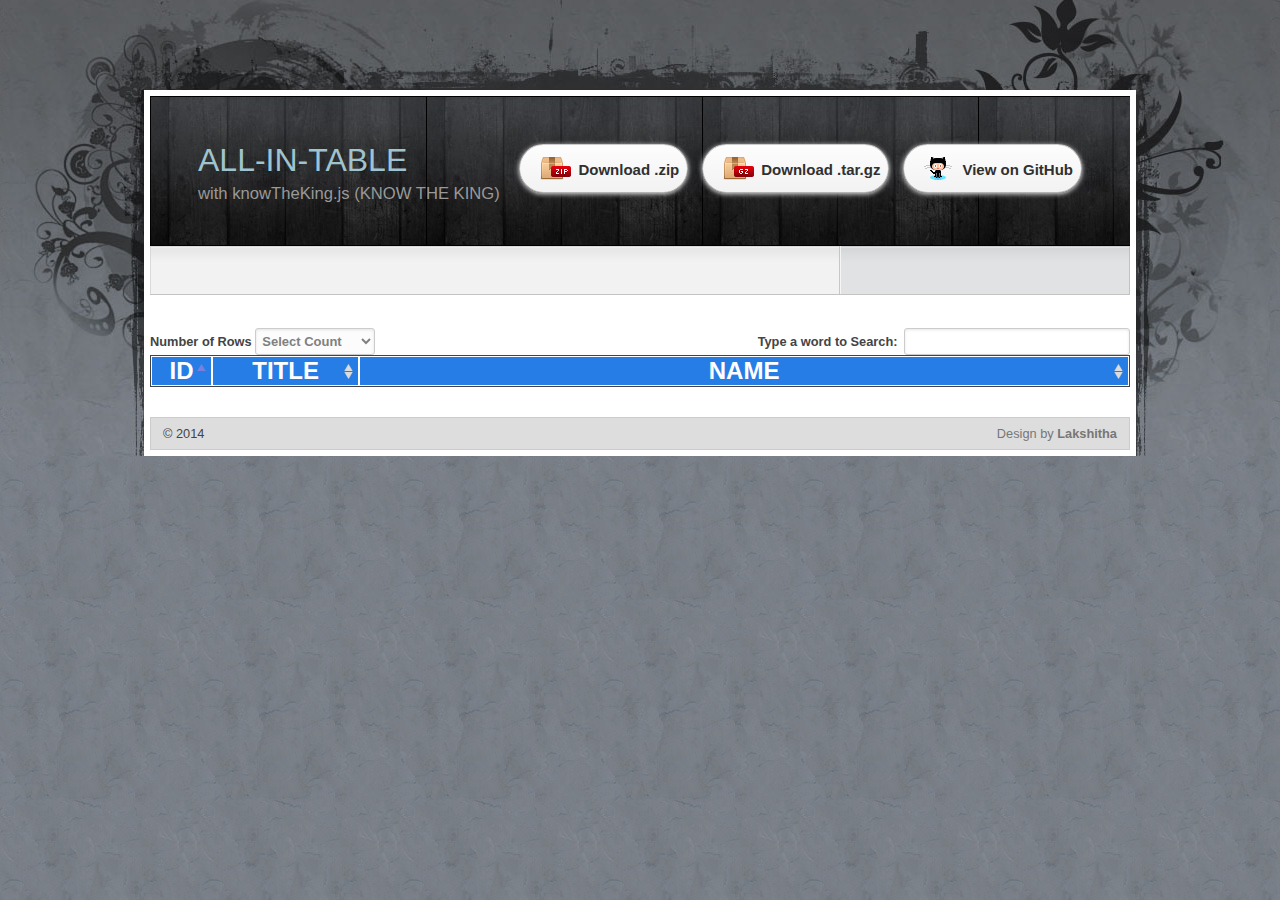
==== commit 548068ca: "buttons added" ====
--- a/public_html/index.html
+++ b/public_html/index.html
@@ -13,6 +13,7 @@
         <script type="text/javascript" src="js/libs/setupKnowTheKing.js"></script>
         <link rel="stylesheet" type="text/css" href="css/style.css" media="screen" />
         <link rel="stylesheet" type="text/css" href="css/knowTheKng.css" media="screen" />
+        <link rel="stylesheet" type="text/css" href="stylesheets/stylesheet.css" media="screen" />
         <script type="text/javascript">
             $(document).ready(function() {
                 var s = $('#e').dataTable();
@@ -30,10 +31,15 @@
 
                         <div id="header_wrapper">
                             <div id="header">
-                                <div id="site_title">
+                                <div id="site_title" style="float:left">
                                     <h1><a href="#">ALL-IN-TABLE</a></h1>
                                     <h2>with knowTheKing.js (KNOW THE KING)</h2>
                                 </div>
+                                <section id="downloads" class="clearfix" style="float:right">
+                                    <a href="https://github.com/lakshitha212/ALL-IN-TABLE/zipball/master" id="download-zip" class="button"><span>Download .zip</span></a>
+                                    <a href="https://github.com/lakshitha212/ALL-IN-TABLE/tarball/master" id="download-tar-gz" class="button"><span>Download .tar.gz</span></a>
+                                    <a href="https://github.com/lakshitha212/ALL-IN-TABLE" id="view-on-github" class="button"><span>View on GitHub</span></a>
+                                </section>
                             </div>
                         </div>
                         <div id="main_wrapper">
--- a/public_html/stylesheets/stylesheet.css
+++ b/public_html/stylesheets/stylesheet.css
@@ -0,0 +1,108 @@
+
+.inner {
+    width: 620px;
+    margin: 0 auto;
+}
+
+#container .inner img {
+    max-width: 100%;
+}
+
+#downloads {
+    margin-bottom: 40px;
+}
+
+a.button {
+    -moz-border-radius: 30px;
+    -webkit-border-radius: 30px;
+    border-radius: 30px;
+    border-top: solid 1px #cbcbcb;
+    border-left: solid 1px #b7b7b7;
+    border-right: solid 1px #b7b7b7;
+    border-bottom: solid 1px #b3b3b3;
+    color: #303030;
+    line-height: 25px;
+    font-weight: bold;
+    font-size: 15px;
+    padding: 12px 8px 12px 8px;
+    display: block;
+    float: left;
+    margin-right: 14px;
+    background: #fdfdfd; /* Old browsers */
+    background: -moz-linear-gradient(top,  #fdfdfd 0%, #f2f2f2 100%); /* FF3.6+ */
+    background: -webkit-gradient(linear, left top, left bottom, color-stop(0%,#fdfdfd), color-stop(100%,#f2f2f2)); /* Chrome,Safari4+ */
+    background: -webkit-linear-gradient(top,  #fdfdfd 0%,#f2f2f2 100%); /* Chrome10+,Safari5.1+ */
+    background: -o-linear-gradient(top,  #fdfdfd 0%,#f2f2f2 100%); /* Opera 11.10+ */
+    background: -ms-linear-gradient(top,  #fdfdfd 0%,#f2f2f2 100%); /* IE10+ */
+    background: linear-gradient(top,  #fdfdfd 0%,#f2f2f2 100%); /* W3C */
+    filter: progid:DXImageTransform.Microsoft.gradient( startColorstr='#fdfdfd', endColorstr='#f2f2f2',GradientType=0 ); /* IE6-9 */
+    -webkit-box-shadow: 10px 10px 5px #888;
+    -moz-box-shadow: 10px 10px 5px #888;
+    box-shadow: 0px 1px 5px #e8e8e8;
+}
+a.button:hover {
+    border-top: solid 1px #b7b7b7;
+    border-left: solid 1px #b3b3b3;
+    border-right: solid 1px #b3b3b3;
+    border-bottom: solid 1px #b3b3b3;
+    background: #fafafa; /* Old browsers */
+    background: -moz-linear-gradient(top,  #fdfdfd 0%, #f6f6f6 100%); /* FF3.6+ */
+    background: -webkit-gradient(linear, left top, left bottom, color-stop(0%,#fdfdfd), color-stop(100%,#f6f6f6)); /* Chrome,Safari4+ */
+    background: -webkit-linear-gradient(top,  #fdfdfd 0%,#f6f6f6 100%); /* Chrome10+,Safari5.1+ */
+    background: -o-linear-gradient(top,  #fdfdfd 0%,#f6f6f6 100%); /* Opera 11.10+ */
+    background: -ms-linear-gradient(top,  #fdfdfd 0%,#f6f6f6 100%); /* IE10+ */
+    background: linear-gradient(top,  #fdfdfd 0%,#f6f6f6, 100%); /* W3C */
+    filter: progid:DXImageTransform.Microsoft.gradient( startColorstr='#fdfdfd', endColorstr='#f6f6f6',GradientType=0 ); /* IE6-9 */
+}
+
+a.button span {
+    padding-left: 50px;
+    display: block;
+    height: 23px;
+}
+
+#download-zip span {
+    background: transparent url(../images/zip-icon.png) 12px 50% no-repeat;
+}
+#download-tar-gz span {
+    background: transparent url(../images/tar-gz-icon.png) 12px 50% no-repeat;
+}
+#view-on-github span {
+    background: transparent url(../images/octocat-icon.png) 12px 50% no-repeat;
+}
+#view-on-github {
+    margin-right: 0;
+}
+
+/* #Media Queries
+================================================== */
+
+/* Smaller than standard 960 (devices and browsers) */
+@media only screen and (max-width: 959px) {}
+
+/* Tablet Portrait size to standard 960 (devices and browsers) */
+@media only screen and (min-width: 768px) and (max-width: 959px) {}
+
+/* All Mobile Sizes (devices and browser) */
+@media only screen and (max-width: 767px) {
+    header {
+        padding-top: 10px;
+        padding-bottom: 10px;
+    }
+    #downloads {
+        margin-bottom: 25px;
+    }
+    #download-zip, #download-tar-gz {
+        display: none;
+    }
+    .inner {
+        width: 94%;
+        margin: 0 auto;
+    }
+}
+
+/* Mobile Landscape Size to Tablet Portrait (devices and browsers) */
+@media only screen and (min-width: 480px) and (max-width: 767px) {}
+
+/* Mobile Portrait Size to Mobile Landscape Size (devices and browsers) */
+@media only screen and (max-width: 479px) {}
